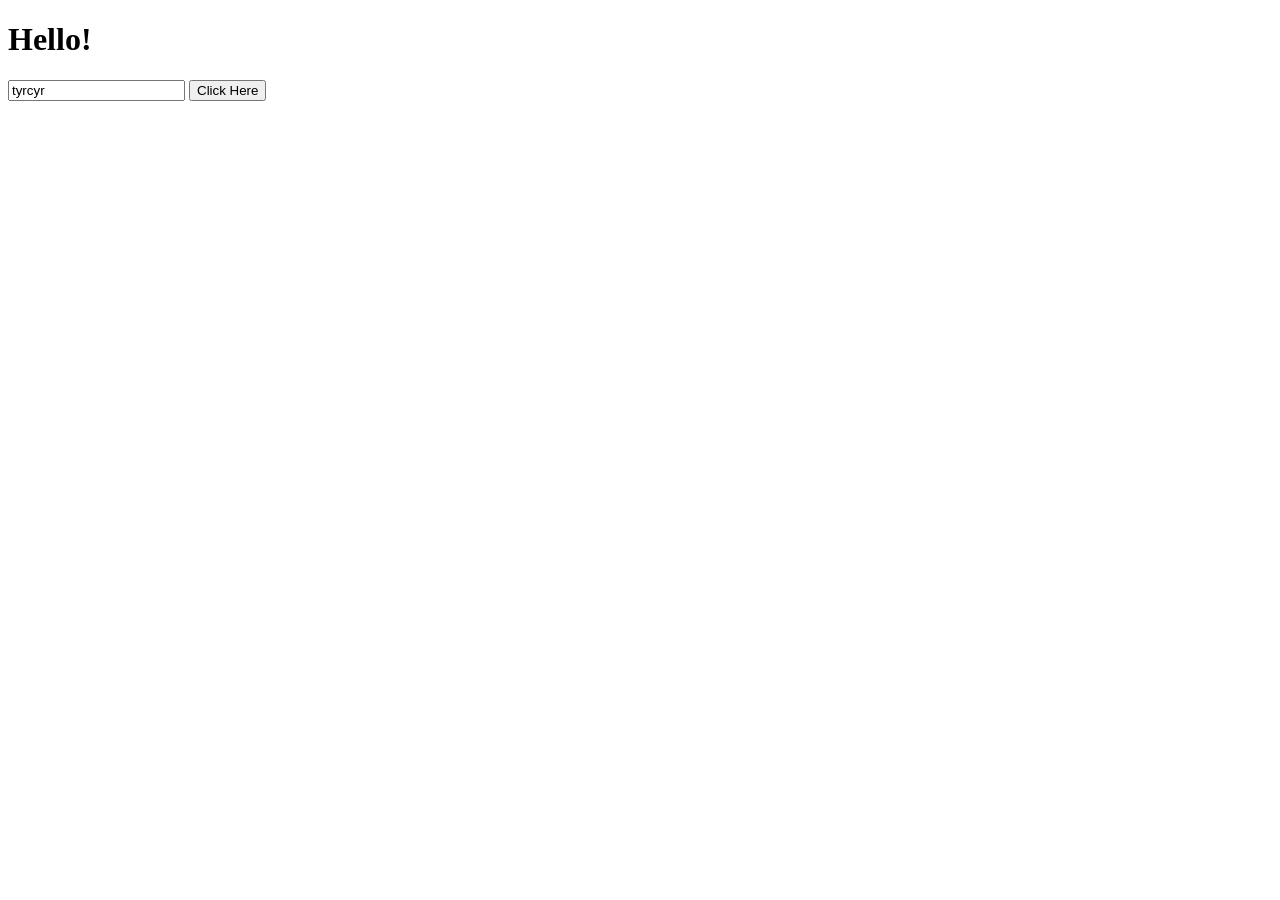
==== javascript.html @ b9749a9f "js" ====
<!DOCTYPE html>
<html>

<body>
    <h1 id="demo">Hello!</h1>
    <input type="text" id="text_input"  />

    <button onClick="testFunction();"> Click Here </button>

    <script>
        document.getElementById("text_input").value = "tyrcyr";

        function testFunction() {
            console.log("Hello World");
            let a = 20;
            let b = 40;
            let c = a + b;
            document.getElementById("text_input").value = c;
             document.getElementById("demo").innerHTML = "SUM: "+c;

        }

    </script>


</body>

</html>
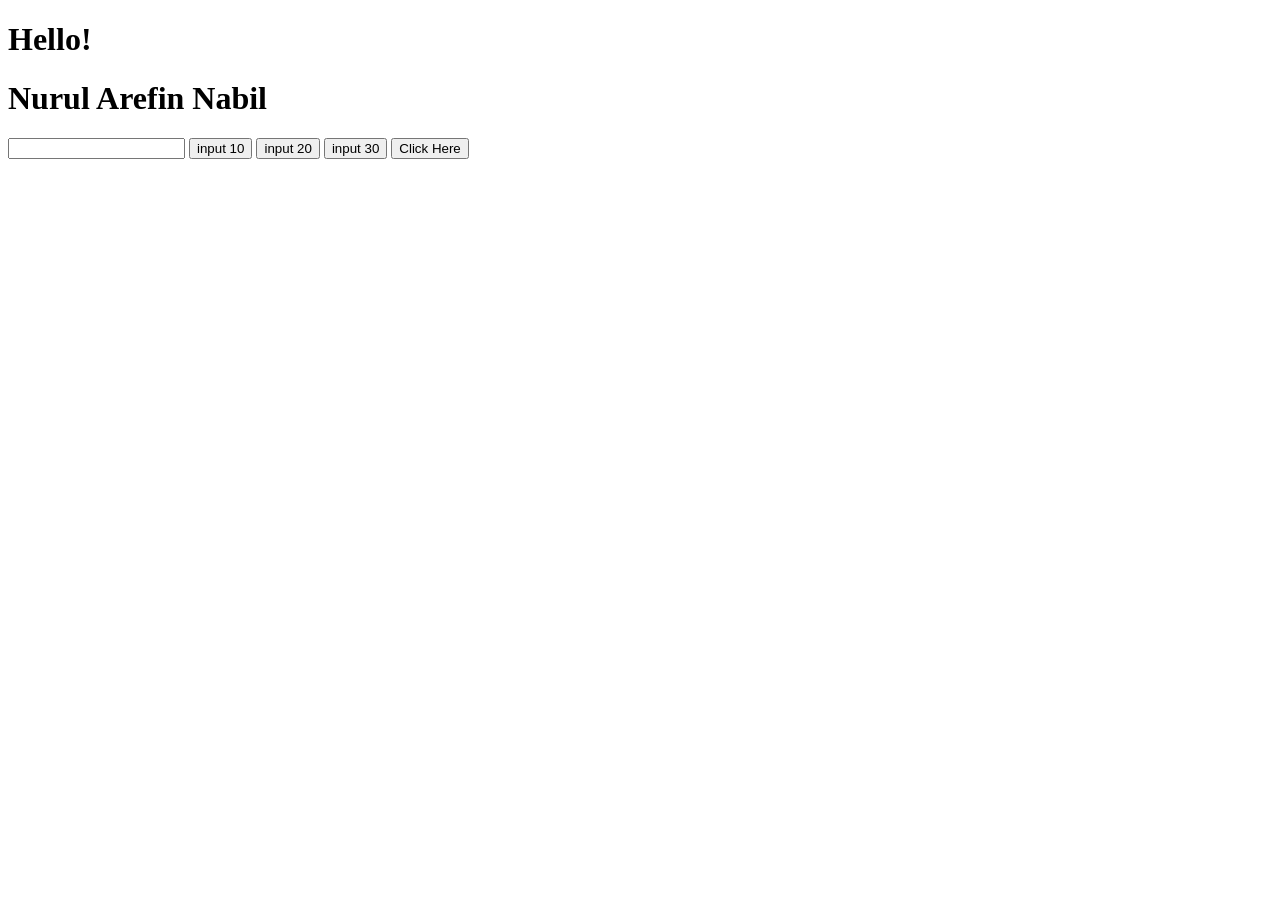
==== commit 396ebb9f: "js" ====
--- a/javascript.html
+++ b/javascript.html
@@ -3,24 +3,34 @@
 
 <body>
     <h1 id="demo">Hello!</h1>
-    <input type="text" id="text_input"  />
+    <h1 id="name">Nurul Arefin Nabil</h1>
+
+    <input id="text_box">
+
+    <button id="10">input 10</button>
+    <button id="20">input 20</button>
+    <button id="30">input 30</button>
+    
+
+
 
     <button onClick="testFunction();"> Click Here </button>
 
-    <script>
-        document.getElementById("text_input").value = "tyrcyr";
+    <!-- <script>
+        
 
         function testFunction() {
             console.log("Hello World");
             let a = 20;
-            let b = 40;
+            let b = 400;
             let c = a + b;
-            document.getElementById("text_input").value = c;
-             document.getElementById("demo").innerHTML = "SUM: "+c;
+            document.getElementById("demo").innerHTML = "SUM: "+c;
 
         }
 
-    </script>
+    </script> -->
+
+    <script src="script.js"></script>
 
 
 </body>
